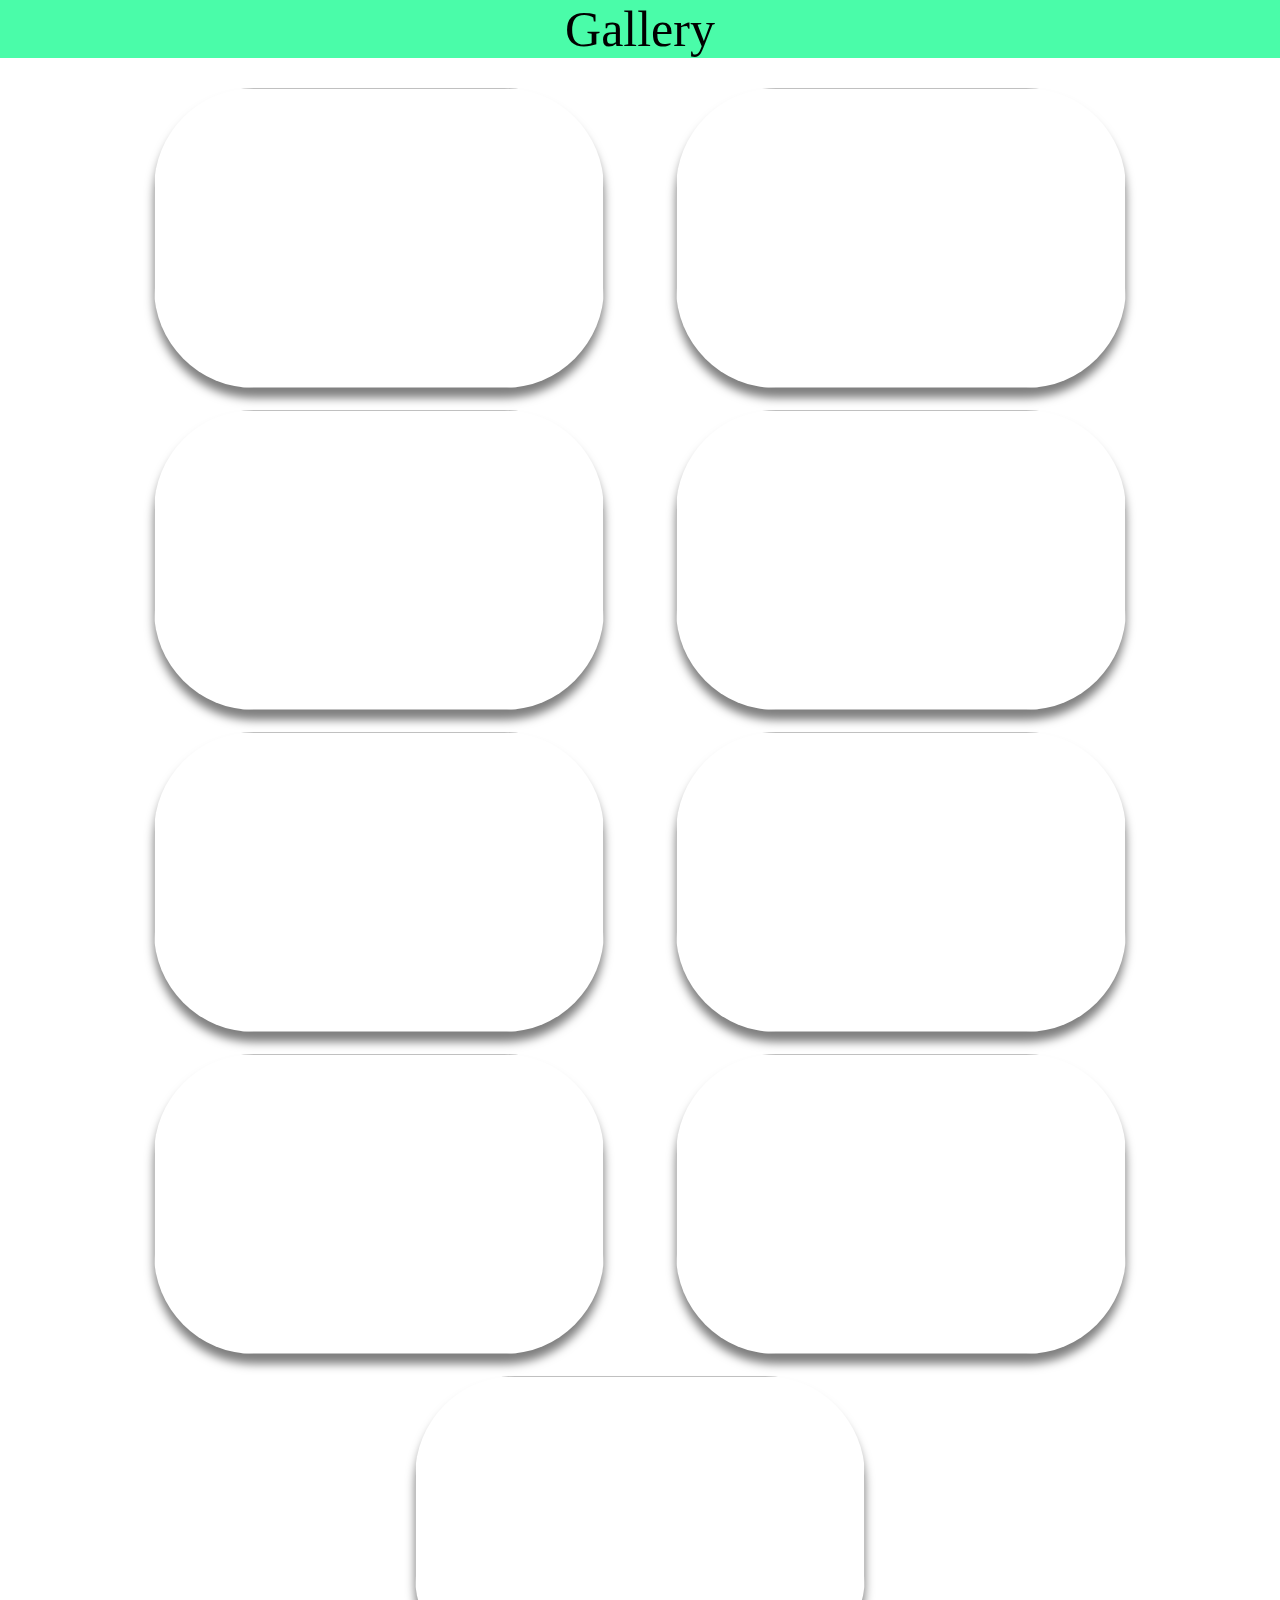
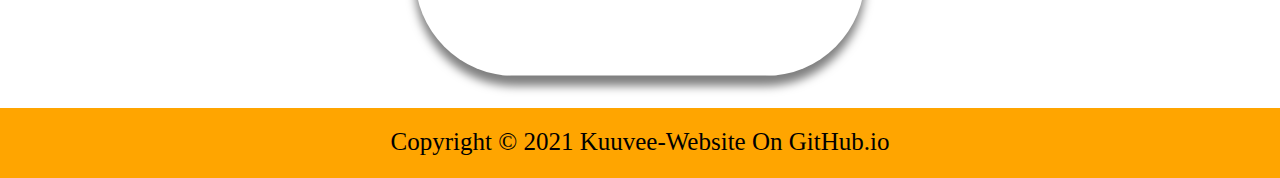
==== gallery.html @ 3b86ee85 "อัพเดต: รองรับขนาดจอมือถือ" ====
<!DOCTYPE html>
<html lang="en">
  <head>
    <meta charset="UTF-8" />
    <meta name="viewport" content="width=device-width, initial-scale=1.0" />
    <title>Kuuvee | Gallery</title>
    <link type="image/xicon" href="Kuuvee/images/vicon.png" rel="shortcut icon">

    <link rel="stylesheet" href="stylegrid.css" />
  </head>
  <body>
      <div class="container">
            <!-- <header>
                <p>Header</p>
            </header>
            <aside>
                <p>Navigation</p>
            </aside> -->
            <section>
                <p>Gallery</p>
                <div class="img-grid">
                    <img src="/Kuuvee/images/Golden-Pavilion-1024x768.jpg" alt="">
                    <img src="/Kuuvee/images/Itsukushima-Shrine-1024x684.jpg" alt="">
                    <img src="/Kuuvee/images/Kintetsu-Beppu-Ropeway.jpg" alt="">
                    <img src="/Kuuvee/images/Lake-Toya-แหล่งท่องเที่ยวประเทศญี่ปุ่น.jpg" alt="">
                    <img src="/Kuuvee/images/Mt.Daisen.jpg" alt="">
                    <img src="/Kuuvee/images/Nachi-Fall-คันไซ-โคตจสวย-1024x826.jpg" alt="">
                    <img src="/Kuuvee/images/ชิราคาวาโกะ-Shirakawako.jpg" alt="">
                    <img src="/Kuuvee/images/พระราชวังอิมพีเรียล-โตเกียว.jpg" alt="">
                    <img src="/Kuuvee/images/สถานที่ท่องเที่ยวญี่ปุ่น-Hitachi-Seaside-Park-1024x683.jpg" alt="">
                </div>
            </section>
            <footer>
                <!-- <h1>Footer</h1> -->
                <p>Copyright © 2021 Kuuvee-Website On GitHub.io</p>
            </footer>
    </div>
  </body>
</html>
---- stylegrid.css ----
* {
  margin: 0;
  padding: 0;
}
.container {
  display: grid;
  font-size: 50px;
  text-align: center;
  grid-template-columns: 300px auto;
  grid-template-rows: minmax(250px, auto) 70px;
  grid-template-areas: "Content Content" "Footer Footer";
}
/* header {
  background-color: aquamarine;
  grid-area: Header;
} */
/* aside {
  background-color: cornflowerblue;
  height: 650px;
  grid-area: Navigation;
} */
section {
  background-color: rgb(91, 155, 240);
  grid-area: Content;
}
section p:hover {
  background-color: rgb(74, 252, 169);
  grid-area: Content;
}
section img {
  height: 300px;
  width: 450px;
  border-radius: 100px;
  margin: 10px 30px;
  box-shadow: 0 10px 10px rgba(0, 0, 0, 0.5);
}
section img:hover {
  border-radius: 50px;
  margin: 10px 30px;
  box-shadow: 5px 5px 1px rgba(255, 0, 0, 0.5);
}
footer {
  background-color: orange;
  grid-area: Footer;
}
footer p {
  font-size: 25px;
  padding-top: 20px;
}
.img-grid {
  background-color: #fff;
  padding: 20px;
}

@media screen and (max-width: 450px) {
  section img {
    height: 200px;
    width: 300px;
    border-radius: 100px;
    margin: 5px auto;
    box-shadow: 0 10px 10px rgba(0, 0, 0, 0.5);
  }
  footer p {
    font-size: 18px;
    padding-top: 25px;
  }
}
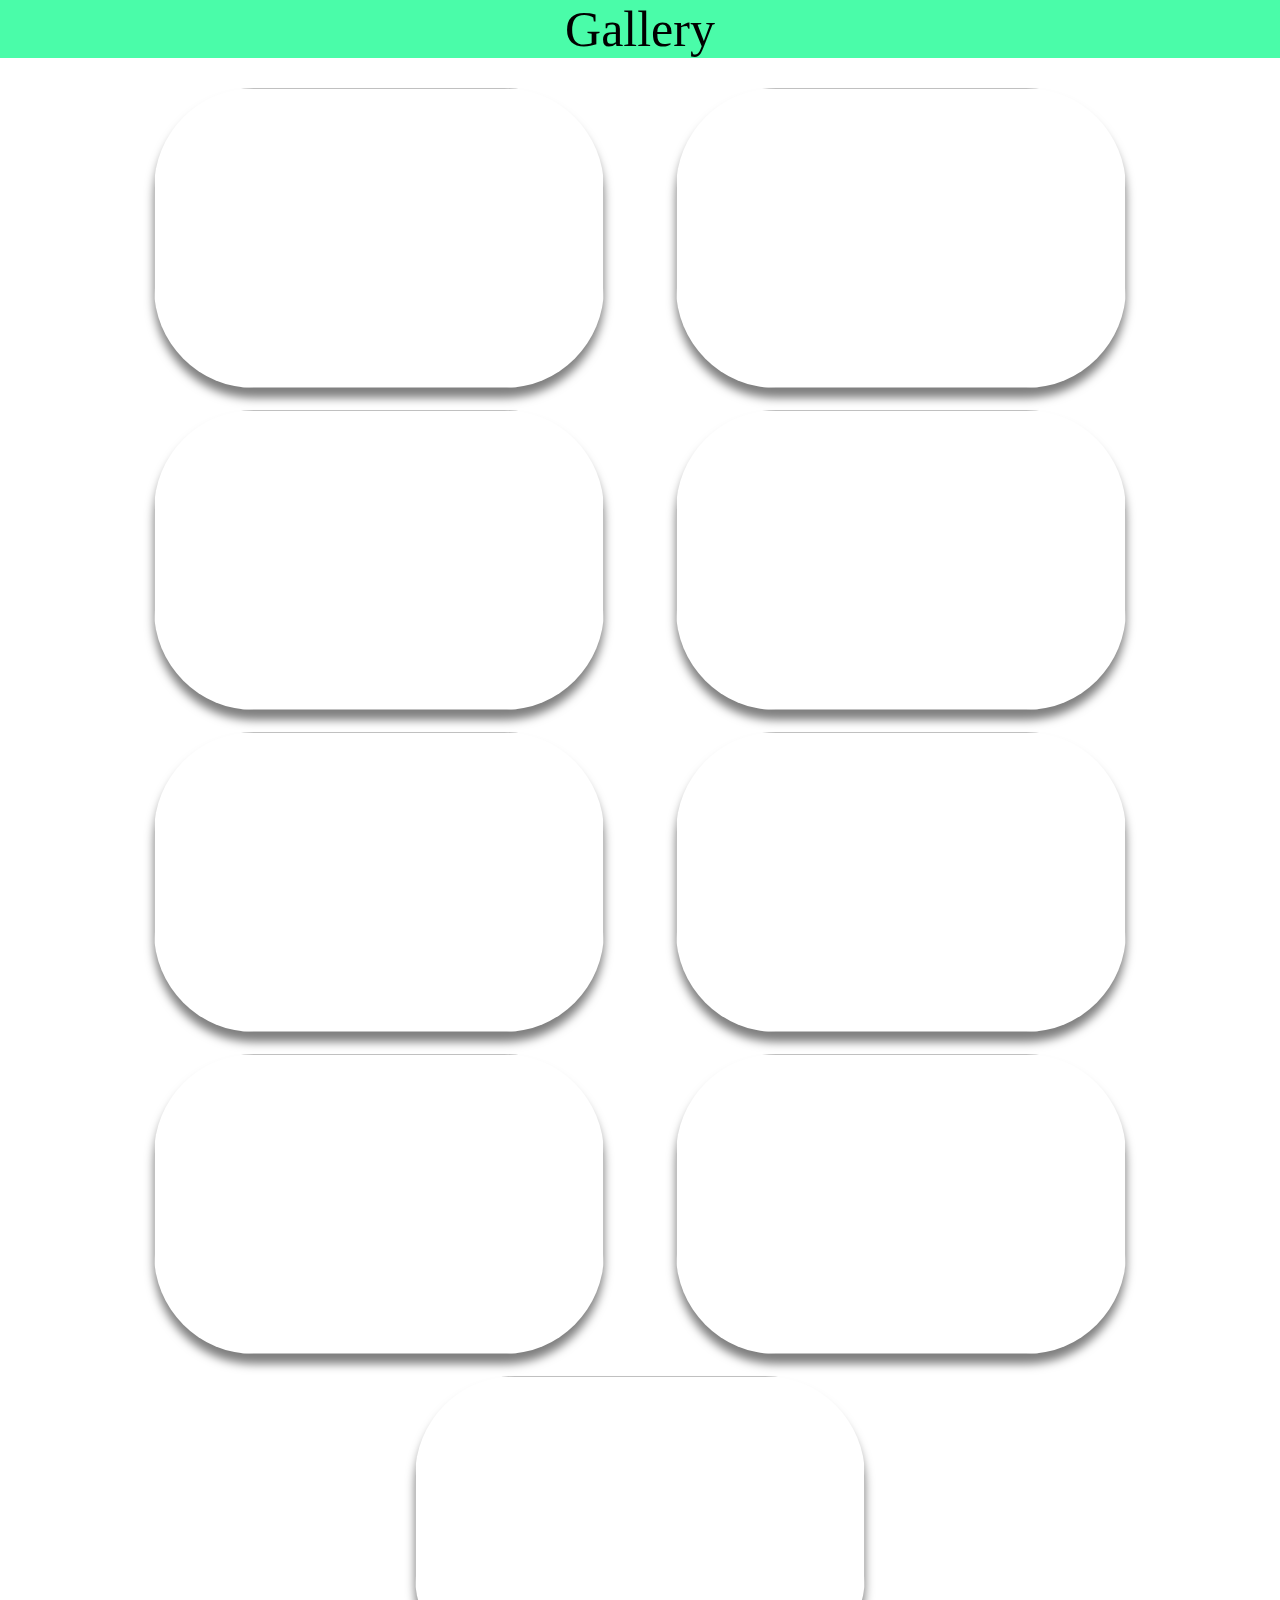
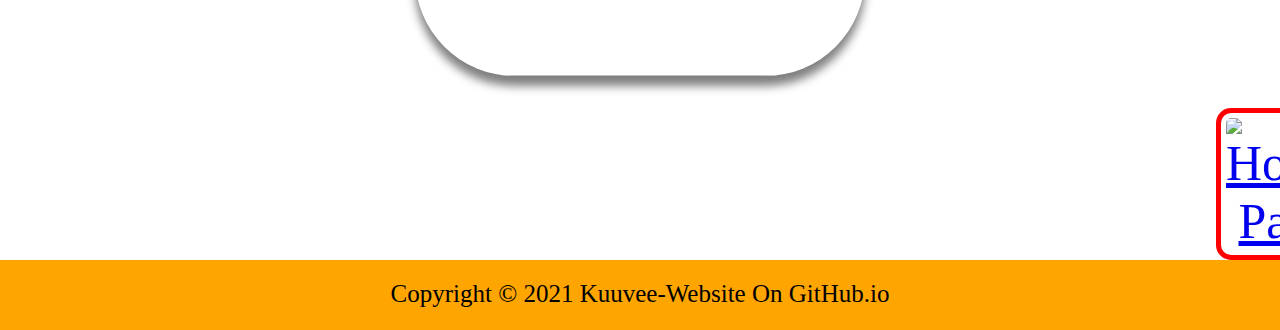
==== commit 1edbfb78: "Update gallery.html" ====
--- a/gallery.html
+++ b/gallery.html
@@ -4,7 +4,7 @@
     <meta charset="UTF-8" />
     <meta name="viewport" content="width=device-width, initial-scale=1.0" />
     <title>Kuuvee | Gallery</title>
-    <link type="image/xicon" href="Kuuvee/images/vicon.png" rel="shortcut icon">
+    <link type="image/xicon" href="/Kuuvee/images/vicon.png" rel="shortcut icon">
 
     <link rel="stylesheet" href="stylegrid.css" />
   </head>
@@ -29,6 +29,11 @@
                     <img src="/Kuuvee/images/พระราชวังอิมพีเรียล-โตเกียว.jpg" alt="">
                     <img src="/Kuuvee/images/สถานที่ท่องเที่ยวญี่ปุ่น-Hitachi-Seaside-Park-1024x683.jpg" alt="">
                 </div>
+                <div class="home-page">
+                    <a href="index.html">
+                    <img src="https://www.pngrepo.com/png/87210/512/house.png" alt="Home Page">
+                    </a>
+                </div>
             </section>
             <footer>
                 <!-- <h1>Footer</h1> -->
--- a/stylegrid.css
+++ b/stylegrid.css
@@ -27,14 +27,14 @@
   background-color: rgb(74, 252, 169);
   grid-area: Content;
 }
-section img {
+.img-grid img {
   height: 300px;
   width: 450px;
   border-radius: 100px;
   margin: 10px 30px;
   box-shadow: 0 10px 10px rgba(0, 0, 0, 0.5);
 }
-section img:hover {
+.img-grid img:hover {
   border-radius: 50px;
   margin: 10px 30px;
   box-shadow: 5px 5px 1px rgba(255, 0, 0, 0.5);
@@ -51,9 +51,24 @@
   background-color: #fff;
   padding: 20px;
 }
+.home-page {
+  background-color: #fff;
+  padding-left: 95%;
+}
+.home-page img {
+  width: 40px;
+  height: 40px;
+  border: red 5px solid;
+  border-radius: 15px;
+  padding: 5px;
+}
+.home-page img:hover {
+  border: salmon 5px solid;
+  background-color: pink;
+}
 
 @media screen and (max-width: 450px) {
-  section img {
+  .img-grid img {
     height: 200px;
     width: 300px;
     border-radius: 100px;
@@ -64,4 +79,20 @@
     font-size: 18px;
     padding-top: 25px;
   }
+  .home-page {
+    background-color: #fff;
+    padding-left: 0%;
+    margin: 0;
+  }
+  .home-page img {
+    width: 25px;
+    height: 25px;
+    border: red 5px solid;
+    border-radius: 15px;
+    padding: 5px;
+  }
+  .home-page img:hover {
+    border: salmon 5px solid;
+    background-color: pink;
+  }
 }
